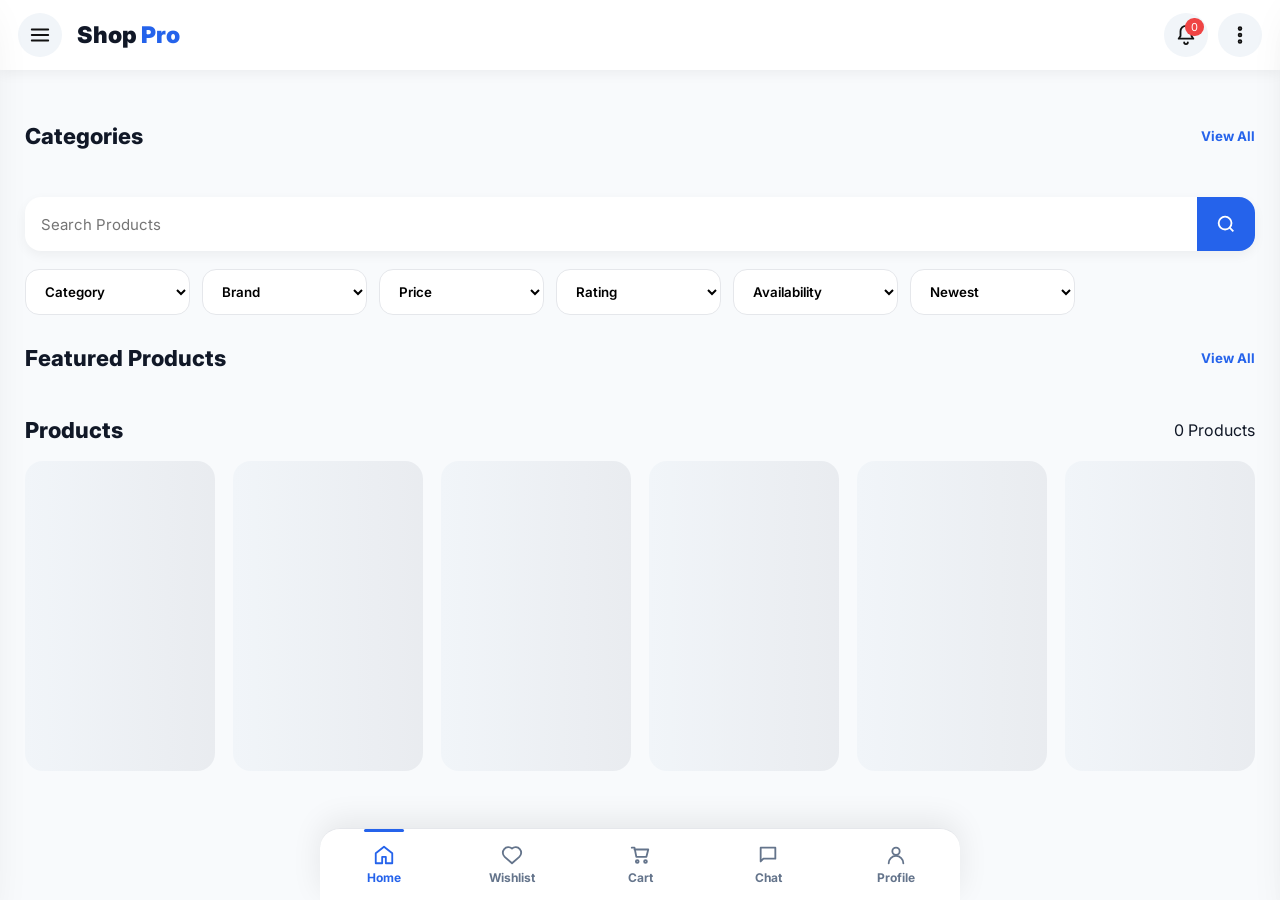
==== index.html @ 7c92f975 "Add files via upload" ====
<!DOCTYPE html>
<html lang="en">
<head>
<meta charset="UTF-8">
<meta name="viewport" content="width=device-width,initial-scale=1.0">
<meta name="theme-color" content="#ffffff">
<meta name="description" content="Premium Firebase E-Commerce">

<title>Premium Firebase E-Commerce</title>

<link rel="preconnect" href="https://fonts.googleapis.com">
<link rel="preconnect" href="https://fonts.gstatic.com" crossorigin>

<link href="https://fonts.googleapis.com/css2?family=Inter:wght@300;400;500;600;700;800;900&display=swap" rel="stylesheet">

<link rel="stylesheet" href="style.css">

</head>

<body>

<div id="app">

<header class="top-header">

<div class="logo-area">

<button class="mobile-menu-btn" id="mobileMenuBtn" aria-label="Menu">

<svg viewBox="0 0 24 24">
<path d="M3 6h18M3 12h18M3 18h18"/>
</svg>

</button>

<h1 class="logo">
Shop
<span>Pro</span>
</h1>

</div>

<div class="header-actions">

<button class="icon-btn" id="notificationBtn">

<svg viewBox="0 0 24 24">
<path d="M18 8A6 6 0 0 0 6 8v5l-2 3h16l-2-3z"/>
<path d="M10 20a2 2 0 0 0 4 0"/>
</svg>

<span id="notificationCount">0</span>

</button>

<button class="icon-btn" id="moreMenuBtn">

<svg viewBox="0 0 24 24">
<circle cx="12" cy="5" r="1.5"/>
<circle cx="12" cy="12" r="1.5"/>
<circle cx="12" cy="19" r="1.5"/>
</svg>

</button>

</div>

</header>

<aside id="drawer">

<div class="drawer-header">

<div class="drawer-profile">

<img id="drawerProfileImage" alt="">

<div>

<h3 id="drawerUserName"></h3>

<p id="drawerUserPhone"></p>

</div>

</div>

<button id="drawerClose">

<svg viewBox="0 0 24 24">
<path d="M18 6L6 18M6 6l12 12"/>
</svg>

</button>

</div>

<nav class="drawer-menu">

<a href="#" id="menuProfile">

<svg viewBox="0 0 24 24">
<circle cx="12" cy="8" r="4"/>
<path d="M4 21a8 8 0 0 1 16 0"/>
</svg>

<span>My Profile</span>

</a>

<a href="#" id="menuOrders">

<svg viewBox="0 0 24 24">
<path d="M6 2h12v20H6z"/>
<path d="M9 7h6"/>
<path d="M9 12h6"/>
<path d="M9 17h6"/>
</svg>

<span>My Orders</span>

</a>

<a href="#" id="menuWishlist">

<svg viewBox="0 0 24 24">
<path d="M12 21l-8-7A5 5 0 0 1 12 5a5 5 0 0 1 8 9z"/>
</svg>

<span>Wishlist</span>

</a>

<a href="#" id="menuChat">

<svg viewBox="0 0 24 24">
<path d="M21 15a2 2 0 0 1-2 2H7l-4 4V5a2 2 0 0 1 2-2h14a2 2 0 0 1 2 2z"/>
</svg>

<span>Chat</span>

</a>

<a href="#" id="menuNotifications">

<svg viewBox="0 0 24 24">
<path d="M18 8A6 6 0 0 0 6 8v5l-2 3h16l-2-3z"/>
</svg>

<span>Notifications</span>

</a>

<a href="#" id="menuSettings">

<svg viewBox="0 0 24 24">
<circle cx="12" cy="12" r="3"/>
<path d="M19 12l2-1-2-1-.5-2 1.5-1.5-2.5-2.5L16 5l-2-.5-1-2h-2l-1 2-2 .5-1.5-1.5-2.5 2.5L5 8l-.5 2-2 1 2 1 .5 2L3.5 15.5 6 18l1.5-1.5 2 .5 1 2h2l1-2 2-.5L18 18l2.5-2.5L19 14z"/>
</svg>

<span>Settings</span>

</a>

<a href="#" id="menuHelp">

<svg viewBox="0 0 24 24">
<circle cx="12" cy="12" r="10"/>
<path d="M9 9a3 3 0 1 1 5 2c-1 1-2 1.5-2 3"/>
<circle cx="12" cy="17" r="1"/>
</svg>

<span>Help Center</span>

</a>

<a href="#" id="menuContact">

<svg viewBox="0 0 24 24">
<path d="M4 4h16v12H5.17L4 17.17z"/>
<path d="M4 4l8 7 8-7"/>
</svg>

<span>Contact Us</span>

</a>

<a href="#" id="menuAbout">

<svg viewBox="0 0 24 24">
<circle cx="12" cy="12" r="10"/>
<path d="M12 8h.01"/>
<path d="M11 12h1v4h1"/>
</svg>

<span>About</span>

</a>

<a href="#" id="menuLogout">

<svg viewBox="0 0 24 24">
<path d="M16 17l5-5-5-5"/>
<path d="M21 12H9"/>
<path d="M13 21H4V3h9"/>
</svg>

<span>Logout</span>

</a>

</nav>

</aside>

<div id="drawerOverlay"></div>

<main>

<section class="hero-section">

<div class="hero-slider" id="heroSlider">

<div class="hero-wrapper" id="heroWrapper">

</div>

<div class="hero-pagination" id="heroPagination"></div>

</div>

</section>

<section class="featured-categories">

<div class="section-header">

<h2>Categories</h2>

<button id="viewAllCategory">
View All
</button>

</div>

<div class="category-grid" id="categoryGrid">

</div>

</section>

<section class="search-filter-section">

<div class="search-box">

<input
type="text"
id="searchInput"
placeholder="Search Products">

<button id="searchBtn">

<svg viewBox="0 0 24 24">
<circle cx="11" cy="11" r="7"/>
<path d="M20 20l-4-4"/>
</svg>

</button>

</div>

<div class="filter-scroll">

<select id="categoryFilter">
<option value="">Category</option>
</select>

<select id="brandFilter">
<option value="">Brand</option>
</select>

<select id="priceFilter">
<option value="">Price</option>
</select>

<select id="ratingFilter">
<option value="">Rating</option>
</select>

<select id="stockFilter">
<option value="">Availability</option>
</select>

<select id="sortFilter">
<option value="newest">Newest</option>
<option value="popular">Popular</option>
<option value="bestSelling">Best Selling</option>
<option value="lowPrice">Lowest Price</option>
<option value="highPrice">Highest Price</option>
<option value="topRated">Highest Rated</option>
</select>

</div>

</section><section class="featured-products">

<div class="section-header">

<h2>Featured Products</h2>

<button id="viewAllProducts">
View All
</button>

</div>

<div
class="products-grid"
id="featuredProducts">

</div>

</section>

<section
class="all-products-section">

<div class="section-header">

<h2>Products</h2>

<span
id="productCount">
0 Products
</span>

</div>

<div
id="productSkeleton"
class="product-skeleton">

<div class="skeleton-card"></div>
<div class="skeleton-card"></div>
<div class="skeleton-card"></div>
<div class="skeleton-card"></div>
<div class="skeleton-card"></div>
<div class="skeleton-card"></div>

</div>

<div
class="products-grid"
id="productGrid">

</div>

<div
id="emptyState"
class="empty-state hidden">

<svg viewBox="0 0 24 24">

<circle
cx="12"
cy="12"
r="10"/>

<path
d="M8 8h8v8H8z"/>

</svg>

<h3>
No Products Found
</h3>

<p>
Please change filters.
</p>

</div>

</section>

</main>

<div
id="productModal"
class="modal">

<div
class="modal-content product-modal">

<button
class="close-modal"
id="closeProductModal">

&times;

</button>

<div
class="product-gallery">

<div
class="main-image">

<img
id="productMainImage"
loading="lazy"
alt="">

</div>

<div
id="productThumbnails"
class="thumbnail-list">

</div>

</div>

<div
class="product-information">

<div
class="product-top">

<span
id="productBadge"
class="badge">

</span>

<h2
id="productTitle">

</h2>

</div>

<div
class="rating-row">

<div
id="productStars">

</div>

<span
id="productReviewCount">

</span>

</div>

<div
class="price-row">

<span
id="productDiscountPrice">

</span>

<span
id="productOriginalPrice">

</span>

</div>

<div
class="stock-brand">

<p>

<strong>
Brand
</strong>

<span
id="productBrand">

</span>

</p>

<p>

<strong>
SKU
</strong>

<span
id="productSKU">

</span>

</p>

<p>

<strong>
Stock
</strong>

<span
id="productStock">

</span>

</p>

</div>

<div
class="description">

<h3>
Description
</h3>

<p
id="productDescription">

</p>

</div>

<div
class="specification">

<h3>
Specifications
</h3>

<div
id="productSpecifications">

</div>

</div>

<div
class="quantity-box">

<button
id="qtyMinus">

−

</button>

<input
id="productQty"
type="number"
min="1"
value="1">

<button
id="qtyPlus">

+

</button>

</div>

<div
class="product-buttons">

<button
id="wishlistButton"
class="secondary-btn">

Wishlist

</button>

<button
id="addCartButton"
class="primary-btn">

Add To Cart

</button>

</div>

</div>

</div>

</div>

<div
id="cartDrawer"
class="cart-drawer">

<div
class="drawer-top">

<h2>
Shopping Cart
</h2>

<button
id="closeCart">

&times;

</button>

</div>

<div
id="cartItems">

</div>

<div
class="coupon-area">

<input
type="text"
id="couponCode"
placeholder="Coupon Code">

<button
id="applyCoupon">

Apply

</button>

</div>

<div
class="summary-box">

<div>

<span>
Subtotal
</span>

<strong
id="subtotalPrice">

৳0

</strong>

</div>

<div>

<span>
Delivery
</span>

<strong
id="deliveryCharge">

৳0

</strong>

</div>

<div>

<span>
Discount
</span>

<strong
id="discountAmount">

৳0

</strong>

</div>

<div
class="grand-total">

<span>
Total
</span>

<strong
id="grandTotal">

৳0

</strong>

</div>

<button
id="checkoutButton"
class="checkout-btn">

Proceed To Checkout

</button>

</div>

</div>

<div
id="checkoutModal"
class="modal">

<div
class="modal-content checkout-content">

<button
id="closeCheckout">

&times;

</button>

<h2>

Checkout

</h2>

<form
id="checkoutForm">

<input
type="text"
id="customerName"
placeholder="Full Name"
required>

<input
type="tel"
id="customerPhone"
placeholder="Phone Number"
required>

<input type="text" id="division" placeholder="Division (e.g. Dhaka)" required>
<input type="text" id="district" placeholder="District (e.g. Gazipur)" required>
<input type="text" id="upazila" placeholder="Upazila / Thana" required>

</select>

<input
type="text"
id="area"
placeholder="Area"
required>

<textarea
id="address"
placeholder="Address"
required>

</textarea>

<textarea
id="deliveryNote"
placeholder="Delivery Note">

</textarea>

<div
class="payment-methods">

<label>

<input
type="radio"
name="payment"
value="cod"
checked>

Cash On Delivery

</label>

<label>

<input
type="radio"
name="payment"
value="bkash">

bKash

</label>

<label>

<input
type="radio"
name="payment"
value="nagad">

Nagad

</label>

</div>

<button
type="submit"
class="place-order-btn"
id="placeOrderButton">

Place Order

</button>

</form>

</div>

</div>

<div
id="orderSuccessModal"
class="modal">

<div
class="modal-content success-content">

<div
class="success-animation">

<svg
viewBox="0 0 120 120">

<circle
cx="60"
cy="60"
r="54"
class="success-circle">

</circle>

<path
class="success-check"
d="M34 62L52 80L87 44">

</path>

</svg>

</div>

<h2>

Order Successful

</h2>

<p>

Your order has been placed successfully.

</p>

<h3
id="generatedOrderNumber">

</h3>

<button
id="continueShopping">

Continue Shopping

</button>

</div>

</div>

<div
id="chatPanel"
class="chat-panel">

<div
class="chat-header">

<div
class="chat-user">

<div
class="online-dot">

</div>

<div>

<h3>

Support

</h3>

<p
id="adminOnlineStatus">

Online

</p>

</div>

</div>

<button
id="closeChatPanel">

&times;

</button>

</div>

<div
id="typingIndicator"
class="typing-indicator hidden">

Admin is typing...

</div>

<div
id="chatMessages"
class="chat-messages">

</div>

<div
class="chat-input-area">

<label
for="chatImage"
class="attach-btn">

<svg
viewBox="0 0 24 24">

<path
d="M16.5 6.5L9 14a3 3 0 104.2 4.2L20 11.5A5 5 0 0012.9 4.4L5.6 11.7a7 7 0 009.9 9.9L21 16">

</path>

</svg>

</label>

<input
type="file"
id="chatImage"
accept="image/*"
hidden>

<input
type="text"
id="chatInput"
placeholder="Type your message...">

<button
id="sendMessageButton">

<svg
viewBox="0 0 24 24">

<path
d="M2 21L23 12L2 3L2 10L17 12L2 14Z">

</path>

</svg>

</button>

</div>

</div>

<div
id="profilePage"
class="page hidden">

<div
class="profile-cover">

<div
class="profile-image-wrapper">

<img
id="profileImage"
alt="">

<label
for="profileUpload"
class="camera-btn">

<svg
viewBox="0 0 24 24">

<path
d="M4 7h4l2-2h4l2 2h4v13H4z"></path>

<circle
cx="12"
cy="13"
r="4"></circle>

</svg>

</label>

<input
type="file"
id="profileUpload"
accept="image/*"
hidden>

</div>

<h2
id="profileName">

</h2>

<p
id="profilePhone">

</p>

</div>

<div
class="profile-card">

<h3>

Personal Information

</h3>

<div
class="profile-field">

<label>

Full Name

</label>

<input
type="text"
id="editName">

</div>

<div
class="profile-field">

<label>

Phone

</label>

<input
type="text"
id="editPhone">

</div>

<div
class="profile-field">

<label>

Address

</label>

<textarea
id="editAddress">

</textarea>

</div>

<button
id="saveProfileButton">

Save Changes

</button>

</div>

<div
class="profile-card">

<h3>

Order History

</h3>

<div
id="orderHistoryList">

</div>

</div>

<div
class="profile-card">

<h3>

Wishlist

</h3>

<div
id="wishlistList">

</div>

</div>

<div
class="profile-card">

<h3>

Settings

</h3>

<div
class="setting-item">

<span>

Dark Mode

</span>

<label
class="switch">

<input
type="checkbox"
id="themeToggle">

<span
class="slider">

</span>

</label>

</div>

<div
class="setting-item">

<span>

Notifications

</span>

<label
class="switch">

<input
type="checkbox"
id="notificationToggle"
checked>

<span
class="slider">

</span>

</label>

</div>

</div>

</div>

<div
id="toastContainer">

</div>

<div
id="alertDialog"
class="dialog hidden">

<div
class="dialog-box">

<h3
id="dialogTitle">

</h3>

<p
id="dialogMessage">

</p>

<div
class="dialog-actions">

<button
id="dialogCancel">

Cancel

</button>

<button
id="dialogConfirm">

OK

</button>

</div>

</div>

</div>

<nav
class="bottom-navigation">

<button
class="nav-item active"
data-page="home">

<svg
viewBox="0 0 24 24">

<path
d="M3 10L12 3L21 10V21H14V14H10V21H3Z">

</path>

</svg>

<span>

Home

</span>

</button>

<button
class="nav-item"
data-page="wishlist">

<svg
viewBox="0 0 24 24">

<path
d="M12 21L4 14A5 5 0 0112 5A5 5 0 0120 14Z">

</path>

</svg>

<span>

Wishlist

</span>

</button>

<button
class="nav-item"
data-page="cart">

<svg
viewBox="0 0 24 24">

<path
d="M6 6H21L19 14H8L6 4H3"></path>

<circle
cx="9"
cy="19"
r="1.5"></circle>

<circle
cx="18"
cy="19"
r="1.5"></circle>

</svg>

<span>

Cart

</span>

</button>

<button
class="nav-item"
data-page="chat">

<svg
viewBox="0 0 24 24">

<path
d="M4 4H20V16H7L4 19Z">

</path>

</svg>

<span>

Chat

</span>

</button>

<button
class="nav-item"
data-page="profile">

<svg
viewBox="0 0 24 24">

<circle
cx="12"
cy="8"
r="4"></circle>

<path
d="M4 21A8 8 0 0120 21">

</path>

</svg>

<span>

Profile

</span>

</button>

</nav>

<script type="module" src="firebase.js"></script>
<script type="module" src="app.js"></script>

</body>
</html>
---- style.css ----
:root{

--primary:#2563eb;
--primary-dark:#1d4ed8;
--secondary:#0f172a;
--accent:#22c55e;
--danger:#ef4444;
--warning:#f59e0b;

--background:#f8fafc;
--surface:#ffffff;
--border:#e5e7eb;

--text:#111827;
--text-light:#6b7280;

--radius-xs:8px;
--radius-sm:12px;
--radius:16px;
--radius-lg:22px;
--radius-xl:30px;

--shadow-sm:0 4px 12px rgba(0,0,0,.05);
--shadow:0 10px 25px rgba(0,0,0,.08);
--shadow-lg:0 20px 45px rgba(0,0,0,.12);

--transition:.25s ease;

--header-height:70px;
--bottom-nav-height:72px;

}

*{

margin:0;
padding:0;
box-sizing:border-box;

}

html{

scroll-behavior:smooth;

}

body{

font-family:'Inter',sans-serif;
background:var(--background);
color:var(--text);
overflow-x:hidden;
padding-top:var(--header-height);
padding-bottom:var(--bottom-nav-height);

}

img{

display:block;
width:100%;

}

button{

font-family:inherit;
cursor:pointer;
border:none;
background:none;

}

input,
textarea,
select{

font-family:inherit;
outline:none;

}

a{

text-decoration:none;
color:inherit;

}

.hidden{

display:none!important;

}

#app{

max-width:1700px;
margin:auto;

}

.top-header{

position:fixed;
top:0;
left:0;
right:0;
height:var(--header-height);

background:#fff;

display:flex;
align-items:center;
justify-content:space-between;

padding:0 18px;

z-index:1000;

box-shadow:var(--shadow-sm);

}

.logo-area{

display:flex;
align-items:center;
gap:15px;

}

.logo{

font-size:23px;
font-weight:900;

}

.logo span{

color:var(--primary);

}

.mobile-menu-btn,
.icon-btn{

height:44px;
width:44px;

border-radius:50%;

display:flex;
align-items:center;
justify-content:center;

background:#f1f5f9;

transition:var(--transition);

position:relative;

}

.mobile-menu-btn:hover,
.icon-btn:hover{

background:#e2e8f0;

}

.mobile-menu-btn svg,
.icon-btn svg{

width:22px;
height:22px;

fill:none;
stroke:#111;
stroke-width:2;
stroke-linecap:round;
stroke-linejoin:round;

}

.header-actions{

display:flex;
gap:10px;

}

#notificationCount{

position:absolute;

top:5px;
right:4px;

background:var(--danger);
color:#fff;

font-size:11px;

padding:2px 6px;

border-radius:999px;

min-width:18px;
text-align:center;

}

#drawer{

position:fixed;

left:-330px;
top:0;

width:310px;
height:100vh;

background:#fff;

z-index:1200;

transition:.3s;

box-shadow:var(--shadow-lg);

overflow-y:auto;

}

#drawer.active{

left:0;

}

#drawerOverlay{

position:fixed;

inset:0;

background:rgba(0,0,0,.4);

opacity:0;
visibility:hidden;

transition:.25s;

z-index:1100;

}

#drawerOverlay.active{

opacity:1;
visibility:visible;

}

.drawer-header{

padding:25px 20px;

display:flex;
justify-content:space-between;
align-items:center;

border-bottom:1px solid var(--border);

}

.drawer-profile{

display:flex;
align-items:center;
gap:14px;

}

.drawer-profile img{

width:60px;
height:60px;

border-radius:50%;
object-fit:cover;

}

#drawerClose{

width:40px;
height:40px;

display:flex;
justify-content:center;
align-items:center;

border-radius:50%;

background:#f3f4f6;

}

#drawerClose svg{

width:20px;

fill:none;
stroke:#111;
stroke-width:2;

}

.drawer-menu{

display:flex;
flex-direction:column;

padding:10px;

}

.drawer-menu a{

display:flex;
align-items:center;

gap:15px;

padding:15px;

border-radius:14px;

transition:.25s;

font-weight:600;

}

.drawer-menu a:hover{

background:#eff6ff;
color:var(--primary);

}

.drawer-menu svg{

width:22px;
height:22px;

fill:none;
stroke:currentColor;
stroke-width:2;

}

main{

padding:15px;

}

.hero-slider{

position:relative;

border-radius:22px;

overflow:hidden;

box-shadow:var(--shadow);

}

.hero-wrapper{

display:flex;

transition:.45s;

will-change:transform;

}

.hero-slide{

min-width:100%;

height:230px;

position:relative;

}

.hero-slide img{

width:100%;
height:100%;

object-fit:cover;

}

.hero-content{

position:absolute;

left:25px;
bottom:25px;

color:#fff;

max-width:250px;

}

.hero-content h2{

font-size:28px;
font-weight:800;

margin-bottom:10px;

}

.hero-content p{

line-height:1.6;

}

.hero-content button{

margin-top:18px;

padding:12px 20px;

background:#fff;

color:#111;

font-weight:700;

border-radius:999px;

}

.hero-pagination{

position:absolute;

bottom:15px;
left:50%;

transform:translateX(-50%);

display:flex;
gap:10px;

}

.hero-pagination span{

width:10px;
height:10px;

border-radius:50%;

background:rgba(255,255,255,.4);

transition:.25s;

}

.hero-pagination .active{

width:35px;

border-radius:999px;

background:#fff;

}

.section-header{

display:flex;
align-items:center;
justify-content:space-between;

margin:28px 0 18px;

}

.section-header h2{

font-size:22px;
font-weight:800;

}

.section-header button{

color:var(--primary);

font-weight:700;

}

.featured-categories{

margin-top:10px;

}

.category-grid{

display:grid;

grid-template-columns:repeat(4,1fr);

gap:14px;

}

.category-card{

background:#fff;

border-radius:18px;

padding:15px 10px;

box-shadow:var(--shadow-sm);

display:flex;
flex-direction:column;
align-items:center;
justify-content:center;

transition:var(--transition);

}

.category-card:hover{

transform:translateY(-4px);

box-shadow:var(--shadow);

}

.category-card img{

width:62px;
height:62px;

object-fit:contain;

margin-bottom:12px;

}

.category-card h4{

font-size:14px;
font-weight:700;
text-align:center;

}

.search-filter-section{

margin:30px 0;

}

.search-box{

display:flex;
align-items:center;

background:#fff;

border-radius:16px;

overflow:hidden;

box-shadow:var(--shadow-sm);

}

.search-box input{

flex:1;

border:none;

padding:16px;

font-size:15px;

background:transparent;

}

.search-box button{

width:58px;
height:54px;

display:flex;
justify-content:center;
align-items:center;

background:var(--primary);

}

.search-box svg{

width:22px;
height:22px;

fill:none;
stroke:#fff;
stroke-width:2;

}

.filter-scroll{

display:flex;

gap:12px;

overflow:auto;

padding-top:18px;

}

.filter-scroll::-webkit-scrollbar{

display:none;

}

.filter-scroll select{

min-width:165px;

padding:13px 15px;

border-radius:14px;

background:#fff;

border:1px solid var(--border);

font-weight:600;

}

.products-grid{

display:grid;

grid-template-columns:repeat(auto-fill,minmax(170px,1fr));

gap:18px;

}

.product-card{

background:#fff;

border-radius:20px;

overflow:hidden;

box-shadow:var(--shadow-sm);

transition:var(--transition);

position:relative;

}

.product-card:hover{

transform:translateY(-6px);

box-shadow:var(--shadow);

}

.product-image{

position:relative;

height:190px;

overflow:hidden;

background:#fff;

}

.product-image img{

height:100%;

object-fit:cover;

transition:.4s;

}

.product-card:hover .product-image img{

transform:scale(1.08);

}

.discount-badge{

position:absolute;

left:12px;
top:12px;

background:var(--danger);

color:#fff;

padding:5px 10px;

border-radius:999px;

font-size:12px;

font-weight:700;

}

.favorite-btn{

position:absolute;

right:12px;
top:12px;

width:38px;
height:38px;

border-radius:50%;

background:#fff;

display:flex;
justify-content:center;
align-items:center;

box-shadow:var(--shadow-sm);

}

.favorite-btn svg{

width:18px;
height:18px;

fill:none;
stroke:#111;
stroke-width:2;

}

.product-info{

padding:15px;

}

.product-brand{

font-size:12px;

color:var(--text-light);

margin-bottom:6px;

}

.product-title{

font-size:16px;

font-weight:700;

line-height:1.4;

height:46px;

overflow:hidden;

}

.price-box{

display:flex;

align-items:center;

gap:10px;

margin:14px 0;

}

.new-price{

font-size:18px;

font-weight:800;

color:var(--primary);

}

.old-price{

font-size:14px;

text-decoration:line-through;

color:#9ca3af;

}

.rating-box{

display:flex;

align-items:center;

gap:6px;

font-size:13px;

margin-bottom:14px;

}

.rating-box svg{

width:15px;
height:15px;

fill:#fbbf24;

stroke:#fbbf24;

}

.card-actions{

display:flex;

gap:10px;

}

.card-actions button{

flex:1;

padding:12px 0;

border-radius:12px;

font-weight:700;

transition:var(--transition);

}

.add-cart{

background:var(--primary);

color:#fff;

}

.buy-now{

background:#eef2ff;

color:var(--primary);

}

.product-skeleton{

display:grid;

grid-template-columns:repeat(auto-fill,minmax(170px,1fr));

gap:18px;

}

.skeleton-card{

height:310px;

border-radius:18px;

background:linear-gradient(
90deg,
#f1f5f9,
#e5e7eb,
#f1f5f9);

background-size:300% 100%;

animation:skeleton 1.3s infinite;

}

@keyframes skeleton{

0%{

background-position:100% 0;

}

100%{

background-position:-100% 0;

}

}

.empty-state{

padding:60px 20px;

text-align:center;

}

.empty-state svg{

width:90px;
height:90px;

margin:auto;

fill:none;
stroke:#cbd5e1;
stroke-width:1.5;

margin-bottom:18px;

}

.empty-state h3{

margin-bottom:10px;

font-size:22px;

}

.empty-state p{

color:var(--text-light);

}

.modal{

position:fixed;
inset:0;

background:rgba(15,23,42,.55);

display:flex;
align-items:center;
justify-content:center;

padding:20px;

opacity:0;
visibility:hidden;

transition:.25s;

z-index:3000;

}

.modal.active{

opacity:1;
visibility:visible;

}

.modal-content{

background:#fff;

width:100%;
max-width:1200px;

border-radius:24px;

overflow:hidden;

position:relative;

max-height:95vh;

overflow-y:auto;

animation:modalShow .25s ease;

}

@keyframes modalShow{

from{

transform:translateY(20px);
opacity:0;

}

to{

transform:translateY(0);
opacity:1;

}

}

.close-modal{

position:absolute;

top:15px;
right:15px;

width:42px;
height:42px;

border-radius:50%;

background:#f3f4f6;

font-size:26px;

z-index:2;

}

.product-modal{

display:grid;

grid-template-columns:1fr;

}

.product-gallery{

padding:20px;

}

.main-image{

background:#fff;

border-radius:18px;

overflow:hidden;

box-shadow:var(--shadow-sm);

}

.main-image img{

height:380px;

object-fit:contain;

cursor:zoom-in;

}

.thumbnail-list{

display:flex;

gap:10px;

overflow:auto;

margin-top:15px;

}

.thumbnail-list img{

width:80px;
height:80px;

border-radius:12px;

object-fit:cover;

cursor:pointer;

border:2px solid transparent;

}

.thumbnail-list img.active{

border-color:var(--primary);

}

.product-information{

padding:25px;

}

.badge{

display:inline-flex;

padding:6px 12px;

border-radius:999px;

background:#dbeafe;

color:var(--primary);

font-weight:700;

margin-bottom:14px;

}

.rating-row{

display:flex;

align-items:center;

gap:12px;

margin:18px 0;

}

.price-row{

display:flex;

align-items:center;

gap:16px;

margin-bottom:18px;

}

#productDiscountPrice{

font-size:32px;

font-weight:900;

color:var(--primary);

}

#productOriginalPrice{

text-decoration:line-through;

color:#9ca3af;

font-size:18px;

}

.stock-brand{

display:grid;

gap:12px;

margin:20px 0;

}

.stock-brand p{

display:flex;

justify-content:space-between;

padding:14px;

background:#f8fafc;

border-radius:12px;

}

.description,
.specification{

margin-top:30px;

}

.description h3,
.specification h3{

margin-bottom:15px;

}

#productSpecifications{

display:grid;

gap:12px;

}

.spec-row{

display:flex;

justify-content:space-between;

padding:14px;

background:#f8fafc;

border-radius:12px;

}

.quantity-box{

display:flex;

align-items:center;

gap:10px;

margin:30px 0;

}

.quantity-box button{

width:46px;
height:46px;

border-radius:12px;

background:#eef2ff;

font-size:22px;

font-weight:700;

}

.quantity-box input{

width:70px;

height:46px;

text-align:center;

border:1px solid var(--border);

border-radius:12px;

font-size:18px;

}

.product-buttons{

display:grid;

grid-template-columns:1fr 1fr;

gap:15px;

margin-top:20px;

}

.primary-btn{

background:var(--primary);

color:#fff;

padding:16px;

border-radius:14px;

font-size:16px;

font-weight:700;

}

.secondary-btn{

background:#eef2ff;

color:var(--primary);

padding:16px;

border-radius:14px;

font-size:16px;

font-weight:700;

}

.cart-drawer{

position:fixed;

right:-450px;
top:0;

width:420px;
max-width:100%;

height:100vh;

background:#fff;

z-index:3500;

transition:.3s;

display:flex;

flex-direction:column;

box-shadow:var(--shadow-lg);

}

.cart-drawer.active{

right:0;

}

.drawer-top{

display:flex;

justify-content:space-between;
align-items:center;

padding:20px;

border-bottom:1px solid var(--border);

}

#cartItems{

flex:1;

overflow:auto;

padding:20px;

display:grid;

gap:18px;

}

.cart-item{

display:grid;

grid-template-columns:90px 1fr;

gap:15px;

background:#fff;

border-radius:16px;

box-shadow:var(--shadow-sm);

padding:12px;

}

.cart-item img{

height:90px;

object-fit:cover;

border-radius:12px;

}

.coupon-area{

display:flex;

gap:10px;

padding:18px;

border-top:1px solid var(--border);

}

.coupon-area input{

flex:1;

padding:14px;

border:1px solid var(--border);

border-radius:12px;

}

.coupon-area button{

padding:0 20px;

border-radius:12px;

background:var(--primary);

color:#fff;

font-weight:700;

}

.summary-box{

padding:20px;

display:grid;

gap:15px;

border-top:1px solid var(--border);

}

.summary-box div{

display:flex;

justify-content:space-between;

}

.grand-total{

font-size:22px;

font-weight:800;

}

.checkout-btn{

margin-top:10px;

padding:16px;

border-radius:14px;

background:var(--accent);

color:#fff;

font-size:17px;

font-weight:700;

}

.checkout-content{

max-width:760px;

padding:35px;

}

.checkout-content h2{

margin-bottom:25px;

font-size:30px;
font-weight:800;

}

#checkoutForm{

display:grid;

gap:18px;

}

#checkoutForm input,
#checkoutForm textarea,
#checkoutForm select{

width:100%;

padding:15px 18px;

border:1px solid var(--border);

border-radius:14px;

background:#fff;

font-size:15px;

transition:var(--transition);

}

#checkoutForm textarea{

resize:vertical;

min-height:120px;

}

#checkoutForm input:focus,
#checkoutForm textarea:focus,
#checkoutForm select:focus{

border-color:var(--primary);

box-shadow:0 0 0 4px rgba(37,99,235,.12);

}

.payment-methods{

display:grid;

gap:15px;

margin-top:10px;

}

.payment-methods label{

display:flex;

align-items:center;

gap:12px;

padding:15px;

background:#f8fafc;

border-radius:14px;

cursor:pointer;

font-weight:600;

}

.place-order-btn{

margin-top:10px;

padding:18px;

background:var(--primary);

color:#fff;

border-radius:14px;

font-size:17px;

font-weight:700;

}

.success-content{

max-width:500px;

padding:45px 30px;

text-align:center;

}

.success-animation{

width:120px;
height:120px;

margin:0 auto 25px;

}

.success-circle{

fill:none;

stroke:#22c55e;

stroke-width:4;

stroke-dasharray:340;

stroke-dashoffset:340;

animation:circleAnimation .8s forwards;

}

.success-check{

fill:none;

stroke:#22c55e;

stroke-width:6;

stroke-linecap:round;

stroke-linejoin:round;

stroke-dasharray:80;

stroke-dashoffset:80;

animation:checkAnimation .6s .7s forwards;

}

@keyframes circleAnimation{

to{

stroke-dashoffset:0;

}

}

@keyframes checkAnimation{

to{

stroke-dashoffset:0;

}

}

#generatedOrderNumber{

margin:25px 0;

font-size:22px;

font-weight:800;

color:var(--primary);

}

#continueShopping{

padding:15px 25px;

background:var(--primary);

color:#fff;

border-radius:14px;

font-weight:700;

}

.chat-panel{

position:fixed;

right:-420px;

top:0;

width:400px;
max-width:100%;

height:100vh;

background:#fff;

display:flex;

flex-direction:column;

transition:.3s;

box-shadow:var(--shadow-lg);

z-index:3800;

}

.chat-panel.active{

right:0;

}

.chat-header{

display:flex;

align-items:center;

justify-content:space-between;

padding:18px;

border-bottom:1px solid var(--border);

}

.chat-user{

display:flex;

align-items:center;

gap:12px;

}

.online-dot{

width:12px;
height:12px;

background:#22c55e;

border-radius:50%;

box-shadow:0 0 0 4px rgba(34,197,94,.15);

}

.typing-indicator{

padding:10px 20px;

font-size:13px;

color:var(--text-light);

}

.chat-messages{

flex:1;

overflow:auto;

padding:20px;

display:grid;

gap:15px;

background:#f8fafc;

}

.message{

max-width:80%;

padding:12px 15px;

border-radius:16px;

word-break:break-word;

font-size:14px;

line-height:1.6;

}

.message.user{

margin-left:auto;

background:var(--primary);

color:#fff;

}

.message.admin{

background:#fff;

box-shadow:var(--shadow-sm);

}

.message-time{

display:block;

margin-top:8px;

font-size:11px;

opacity:.7;

}

.chat-input-area{

display:flex;

align-items:center;

gap:10px;

padding:15px;

border-top:1px solid var(--border);

background:#fff;

}

.chat-input-area input[type=text]{

flex:1;

padding:14px;

border:1px solid var(--border);

border-radius:12px;

}

.attach-btn{

width:46px;
height:46px;

display:flex;

align-items:center;

justify-content:center;

background:#eef2ff;

border-radius:12px;

cursor:pointer;

}

.attach-btn svg{

width:22px;
height:22px;

fill:none;

stroke:var(--primary);

stroke-width:2;

}

#sendMessageButton{

width:50px;
height:50px;

border-radius:14px;

background:var(--primary);

display:flex;

justify-content:center;

align-items:center;

}

#sendMessageButton svg{

width:22px;
height:22px;

fill:#fff;

}

#profilePage{

padding:20px;

}

.profile-cover{

background:linear-gradient(135deg,#2563eb,#1d4ed8);

border-radius:24px;

padding:35px 20px;

display:flex;

flex-direction:column;

align-items:center;

color:#fff;

box-shadow:var(--shadow);

}

.profile-image-wrapper{

position:relative;

width:120px;
height:120px;

margin-bottom:18px;

}

.profile-image-wrapper img{

width:120px;
height:120px;

border-radius:50%;

object-fit:cover;

border:4px solid #fff;

}

.camera-btn{

position:absolute;

right:0;
bottom:0;

width:38px;
height:38px;

background:#fff;

border-radius:50%;

display:flex;

justify-content:center;
align-items:center;

cursor:pointer;

box-shadow:var(--shadow-sm);

}

.camera-btn svg{

width:20px;
height:20px;

fill:none;

stroke:var(--primary);

stroke-width:2;

}

.profile-card{

background:#fff;

margin-top:22px;

padding:22px;

border-radius:20px;

box-shadow:var(--shadow-sm);

}

.profile-card h3{

margin-bottom:20px;

font-size:21px;

font-weight:800;

}

.profile-field{

display:grid;

gap:8px;

margin-bottom:18px;

}

.profile-field label{

font-weight:600;

font-size:14px;

color:var(--text-light);

}

.profile-field input,
.profile-field textarea{

padding:15px;

border:1px solid var(--border);

border-radius:14px;

font-size:15px;

}

.profile-field textarea{

resize:vertical;

min-height:110px;

}

#saveProfileButton{

padding:15px;

width:100%;

background:var(--primary);

color:#fff;

border-radius:14px;

font-size:16px;

font-weight:700;

}

.setting-item{

display:flex;

align-items:center;

justify-content:space-between;

padding:15px 0;

border-bottom:1px solid var(--border);

}

.setting-item:last-child{

border:none;

}

.switch{

position:relative;

width:52px;
height:30px;

display:inline-block;

}

.switch input{

display:none;

}

.slider{

position:absolute;

inset:0;

background:#d1d5db;

border-radius:999px;

transition:.25s;

}

.slider::before{

content:"";

position:absolute;

width:24px;
height:24px;

left:3px;
top:3px;

background:#fff;

border-radius:50%;

transition:.25s;

box-shadow:0 2px 8px rgba(0,0,0,.2);

}

.switch input:checked + .slider{

background:var(--primary);

}

.switch input:checked + .slider::before{

transform:translateX(22px);

}

#orderHistoryList,
#wishlistList{

display:grid;

gap:16px;

}

.history-card,
.wishlist-card{

padding:16px;

border-radius:16px;

background:#f8fafc;

display:flex;

align-items:center;

justify-content:space-between;

}

#toastContainer{

position:fixed;

top:90px;

right:20px;

display:grid;

gap:12px;

z-index:5000;

}

.toast{

min-width:290px;

padding:16px 18px;

border-radius:16px;

color:#fff;

font-weight:600;

box-shadow:var(--shadow);

animation:toastShow .25s ease;

}

.toast.success{

background:#22c55e;

}

.toast.error{

background:#ef4444;

}

.toast.alert{

background:#f59e0b;

}

@keyframes toastShow{

from{

opacity:0;

transform:translateX(40px);

}

to{

opacity:1;

transform:translateX(0);

}

}

.dialog{

position:fixed;

inset:0;

background:rgba(15,23,42,.45);

display:flex;

justify-content:center;

align-items:center;

z-index:6000;

}

.dialog-box{

width:95%;
max-width:420px;

background:#fff;

padding:25px;

border-radius:22px;

text-align:center;

box-shadow:var(--shadow-lg);

}

.dialog-box h3{

margin-bottom:12px;

font-size:24px;

}

.dialog-box p{

line-height:1.7;

color:var(--text-light);

}

.dialog-actions{

display:flex;

gap:14px;

margin-top:28px;

}

.dialog-actions button{

flex:1;

padding:14px;

border-radius:14px;

font-weight:700;

}

#dialogCancel{

background:#e5e7eb;

}

#dialogConfirm{

background:var(--danger);

color:#fff;

}

.bottom-navigation{

position:fixed;

left:0;
right:0;
bottom:0;

height:72px;

background:#ffffff;

display:grid;

grid-template-columns:repeat(5,1fr);

box-shadow:0 -8px 30px rgba(0,0,0,.08);

z-index:2500;

border-top:1px solid var(--border);

}

.nav-item{

display:flex;

flex-direction:column;

justify-content:center;

align-items:center;

gap:4px;

color:#64748b;

transition:var(--transition);

}

.nav-item svg{

width:22px;
height:22px;

fill:none;

stroke:currentColor;

stroke-width:2;

stroke-linecap:round;

stroke-linejoin:round;

}

.nav-item span{

font-size:12px;

font-weight:700;

}

.nav-item.active{

color:var(--primary);

}

.nav-item.active::before{

content:"";

position:absolute;

top:0;

width:40px;
height:3px;

border-radius:999px;

background:var(--primary);

}

::-webkit-scrollbar{

width:8px;
height:8px;

}

::-webkit-scrollbar-thumb{

background:#cbd5e1;

border-radius:999px;

}

::-webkit-scrollbar-track{

background:transparent;

}

button,
input,
select,
textarea{

transition:var(--transition);

}

button:hover{

opacity:.96;

}

button:active{

transform:scale(.98);

}

input:disabled,
button:disabled{

opacity:.6;

pointer-events:none;

}

.fade-in{

animation:fadeIn .25s ease;

}

@keyframes fadeIn{

from{

opacity:0;

}

to{

opacity:1;

}

}

.slide-up{

animation:slideUp .25s ease;

}

@keyframes slideUp{

from{

transform:translateY(25px);

opacity:0;

}

to{

transform:translateY(0);

opacity:1;

}

}

.zoom-in{

animation:zoomIn .25s ease;

}

@keyframes zoomIn{

from{

transform:scale(.92);

opacity:0;

}

to{

transform:scale(1);

opacity:1;

}

}

@media (min-width:768px){

.hero-slide{

height:420px;

}

.hero-content{

max-width:500px;

}

.hero-content h2{

font-size:44px;

}

.category-grid{

grid-template-columns:repeat(6,1fr);

}

.product-modal{

grid-template-columns:520px 1fr;

}

.bottom-navigation{

left:50%;

transform:translateX(-50%);

max-width:900px;

border-radius:20px 20px 0 0;

}

}

@media (min-width:1200px){

main{

padding:25px;

}

.products-grid{

grid-template-columns:repeat(5,1fr);

}

.category-grid{

grid-template-columns:repeat(8,1fr);

}

.hero-slide{

height:520px;

}

.hero-content h2{

font-size:56px;

}

}

.dark{

--background:#0f172a;

--surface:#1e293b;

--border:#334155;

--text:#f8fafc;

--text-light:#cbd5e1;

}

.dark body{

background:var(--background);

color:var(--text);

}

.dark .top-header,
.dark .modal-content,
.dark .profile-card,
.dark .category-card,
.dark .product-card,
.dark .cart-drawer,
.dark .chat-panel,
.dark #drawer,
.dark .dialog-box,
.dark .checkout-content{

background:var(--surface);

color:var(--text);

}

.dark input,
.dark textarea,
.dark select{

background:#0f172a;

color:#fff;

border-color:#334155;

}

.dark .bottom-navigation{

background:var(--surface);

border-color:#334155;

}

.dark .search-box{

background:var(--surface);

}

.dark .history-card,
.dark .wishlist-card,
.dark .stock-brand p,
.dark .spec-row,
.dark .payment-methods label{

background:#0f172a;

}

.lazy{

opacity:0;

transition:opacity .3s;

}

.lazy.loaded{

opacity:1;

}
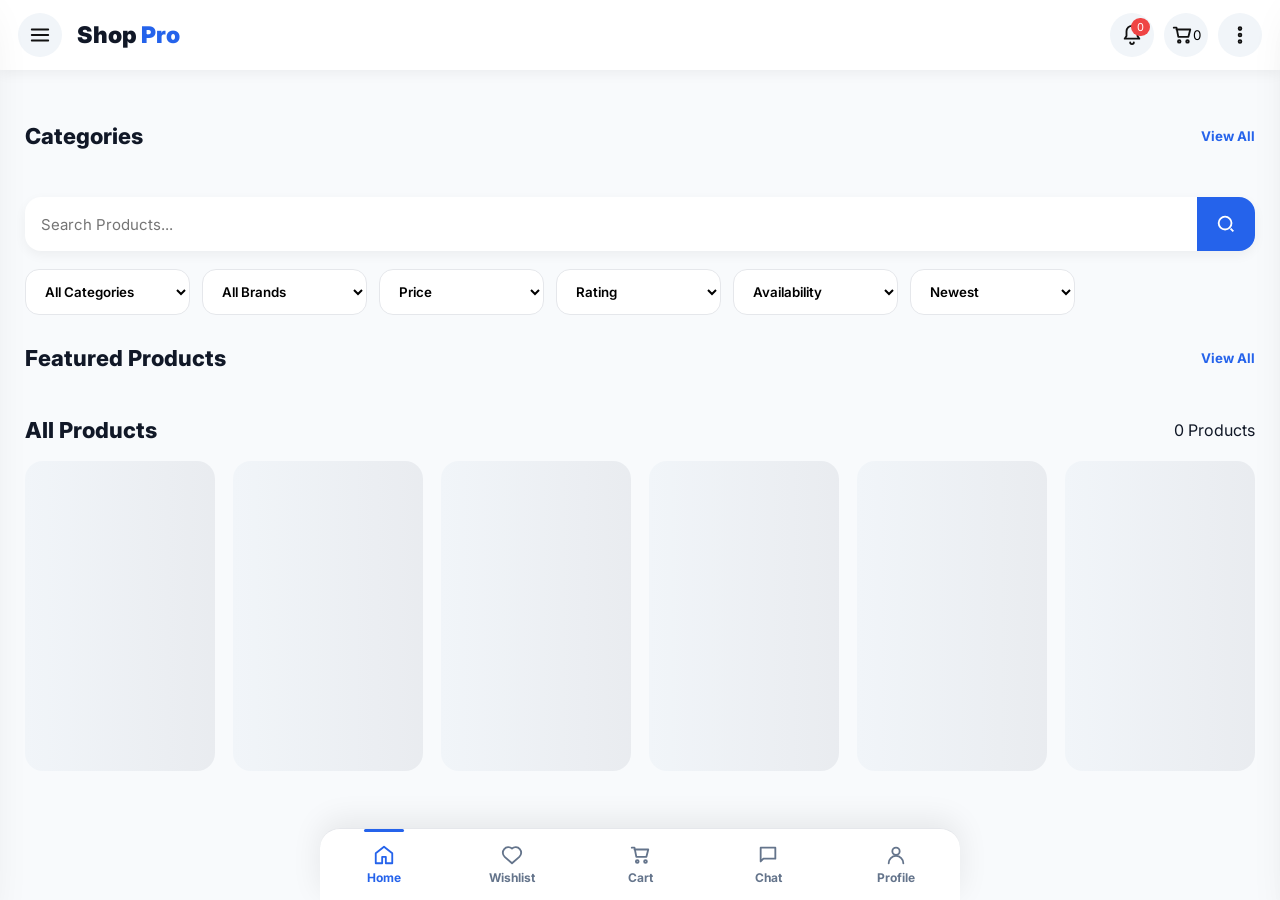
==== commit e2c56402: "update" ====
--- a/index.html
+++ b/index.html
@@ -1,19 +1,44 @@
+<!-- ==========================================================
+     USER PANEL - index.html
+     PART-1
+=========================================================== -->
 <!DOCTYPE html>
 <html lang="en">
+
 <head>
+
 <meta charset="UTF-8">
-<meta name="viewport" content="width=device-width,initial-scale=1.0">
-<meta name="theme-color" content="#ffffff">
-<meta name="description" content="Premium Firebase E-Commerce">
-
-<title>Premium Firebase E-Commerce</title>
-
-<link rel="preconnect" href="https://fonts.googleapis.com">
-<link rel="preconnect" href="https://fonts.gstatic.com" crossorigin>
-
-<link href="https://fonts.googleapis.com/css2?family=Inter:wght@300;400;500;600;700;800;900&display=swap" rel="stylesheet">
-
-<link rel="stylesheet" href="style.css">
+
+<meta
+name="viewport"
+content="width=device-width,initial-scale=1.0">
+
+<meta
+name="theme-color"
+content="#2563eb">
+
+<meta
+name="description"
+content="Premium Firebase Shopping App">
+
+<title>Shop Pro</title>
+
+<link
+rel="preconnect"
+href="https://fonts.googleapis.com">
+
+<link
+rel="preconnect"
+href="https://fonts.gstatic.com"
+crossorigin>
+
+<link
+href="https://fonts.googleapis.com/css2?family=Inter:wght@300;400;500;600;700;800;900&display=swap"
+rel="stylesheet">
+
+<link
+rel="stylesheet"
+href="style.css">
 
 </head>
 
@@ -21,11 +46,17 @@
 
 <div id="app">
 
+<!-- =====================================
+HEADER
+====================================== -->
+
 <header class="top-header">
 
 <div class="logo-area">
 
-<button class="mobile-menu-btn" id="mobileMenuBtn" aria-label="Menu">
+<button
+id="mobileMenuBtn"
+class="mobile-menu-btn">
 
 <svg viewBox="0 0 24 24">
 <path d="M3 6h18M3 12h18M3 18h18"/>
@@ -34,26 +65,61 @@
 </button>
 
 <h1 class="logo">
+
 Shop
-<span>Pro</span>
+
+<span>
+
+Pro
+
+</span>
+
 </h1>
 
 </div>
 
 <div class="header-actions">
 
-<button class="icon-btn" id="notificationBtn">
+<button
+id="notificationBtn"
+class="icon-btn">
 
 <svg viewBox="0 0 24 24">
-<path d="M18 8A6 6 0 0 0 6 8v5l-2 3h16l-2-3z"/>
-<path d="M10 20a2 2 0 0 0 4 0"/>
+<path d="M18 8A6 6 0 006 8v5l-2 3h16l-2-3z"/>
+<path d="M10 20a2 2 0 004 0"/>
 </svg>
 
-<span id="notificationCount">0</span>
-
-</button>
-
-<button class="icon-btn" id="moreMenuBtn">
+<span
+id="notificationCount">
+
+0
+
+</span>
+
+</button>
+
+<button
+id="cartTopButton"
+class="icon-btn">
+
+<svg viewBox="0 0 24 24">
+<path d="M6 6H21L19 14H8L6 4H3"/>
+<circle cx="9" cy="19" r="1.4"/>
+<circle cx="18" cy="19" r="1.4"/>
+</svg>
+
+<span
+id="cartCount">
+
+0
+
+</span>
+
+</button>
+
+<button
+id="moreMenuBtn"
+class="icon-btn">
 
 <svg viewBox="0 0 24 24">
 <circle cx="12" cy="5" r="1.5"/>
@@ -67,19 +133,35 @@
 
 </header>
 
+<!-- =====================================
+DRAWER
+====================================== -->
+
 <aside id="drawer">
 
 <div class="drawer-header">
 
 <div class="drawer-profile">
 
-<img id="drawerProfileImage" alt="">
+<img
+id="drawerProfileImage"
+src="">
 
 <div>
 
-<h3 id="drawerUserName"></h3>
-
-<p id="drawerUserPhone"></p>
+<h3
+id="drawerUserName">
+
+Guest User
+
+</h3>
+
+<p
+id="drawerUserPhone">
+
+Not Logged In
+
+</p>
 
 </div>
 
@@ -88,7 +170,8 @@
 <button id="drawerClose">
 
 <svg viewBox="0 0 24 24">
-<path d="M18 6L6 18M6 6l12 12"/>
+<path d="M18 6L6 18"/>
+<path d="M6 6l12 12"/>
 </svg>
 
 </button>
@@ -97,157 +180,201 @@
 
 <nav class="drawer-menu">
 
+<a href="#" id="menuHome">
+
+🏠
+
+<span>
+
+Home
+
+</span>
+
+</a>
+
 <a href="#" id="menuProfile">
 
-<svg viewBox="0 0 24 24">
-<circle cx="12" cy="8" r="4"/>
-<path d="M4 21a8 8 0 0 1 16 0"/>
-</svg>
-
-<span>My Profile</span>
+👤
+
+<span>
+
+My Profile
+
+</span>
 
 </a>
 
 <a href="#" id="menuOrders">
 
-<svg viewBox="0 0 24 24">
-<path d="M6 2h12v20H6z"/>
-<path d="M9 7h6"/>
-<path d="M9 12h6"/>
-<path d="M9 17h6"/>
-</svg>
-
-<span>My Orders</span>
+📦
+
+<span>
+
+My Orders
+
+</span>
 
 </a>
 
 <a href="#" id="menuWishlist">
 
-<svg viewBox="0 0 24 24">
-<path d="M12 21l-8-7A5 5 0 0 1 12 5a5 5 0 0 1 8 9z"/>
-</svg>
-
-<span>Wishlist</span>
+❤️
+
+<span>
+
+Wishlist
+
+</span>
 
 </a>
 
+<a href="#" id="menuCart">
+
+🛒
+
+<span>
+
+Cart
+
+</span>
+
+</a>
+
 <a href="#" id="menuChat">
 
-<svg viewBox="0 0 24 24">
-<path d="M21 15a2 2 0 0 1-2 2H7l-4 4V5a2 2 0 0 1 2-2h14a2 2 0 0 1 2 2z"/>
-</svg>
-
-<span>Chat</span>
+💬
+
+<span>
+
+Support Chat
+
+</span>
 
 </a>
 
-<a href="#" id="menuNotifications">
-
-<svg viewBox="0 0 24 24">
-<path d="M18 8A6 6 0 0 0 6 8v5l-2 3h16l-2-3z"/>
-</svg>
-
-<span>Notifications</span>
+<a href="#" id="menuNotification">
+
+🔔
+
+<span>
+
+Notifications
+
+</span>
 
 </a>
 
-<a href="#" id="menuSettings">
-
-<svg viewBox="0 0 24 24">
-<circle cx="12" cy="12" r="3"/>
-<path d="M19 12l2-1-2-1-.5-2 1.5-1.5-2.5-2.5L16 5l-2-.5-1-2h-2l-1 2-2 .5-1.5-1.5-2.5 2.5L5 8l-.5 2-2 1 2 1 .5 2L3.5 15.5 6 18l1.5-1.5 2 .5 1 2h2l1-2 2-.5L18 18l2.5-2.5L19 14z"/>
-</svg>
-
-<span>Settings</span>
+<a href="#" id="menuCoupon">
+
+🎁
+
+<span>
+
+Coupons
+
+</span>
 
 </a>
 
-<a href="#" id="menuHelp">
-
-<svg viewBox="0 0 24 24">
-<circle cx="12" cy="12" r="10"/>
-<path d="M9 9a3 3 0 1 1 5 2c-1 1-2 1.5-2 3"/>
-<circle cx="12" cy="17" r="1"/>
-</svg>
-
-<span>Help Center</span>
+<a href="#" id="menuSetting">
+
+⚙️
+
+<span>
+
+Settings
+
+</span>
 
 </a>
 
-<a href="#" id="menuContact">
-
-<svg viewBox="0 0 24 24">
-<path d="M4 4h16v12H5.17L4 17.17z"/>
-<path d="M4 4l8 7 8-7"/>
-</svg>
-
-<span>Contact Us</span>
+<a href="#" id="menuLogout">
+
+🚪
+
+<span>
+
+Logout
+
+</span>
 
 </a>
 
-<a href="#" id="menuAbout">
-
-<svg viewBox="0 0 24 24">
-<circle cx="12" cy="12" r="10"/>
-<path d="M12 8h.01"/>
-<path d="M11 12h1v4h1"/>
-</svg>
-
-<span>About</span>
-
-</a>
-
-<a href="#" id="menuLogout">
-
-<svg viewBox="0 0 24 24">
-<path d="M16 17l5-5-5-5"/>
-<path d="M21 12H9"/>
-<path d="M13 21H4V3h9"/>
-</svg>
-
-<span>Logout</span>
-
-</a>
-
 </nav>
 
 </aside>
 
 <div id="drawerOverlay"></div>
 
+<!-- =====================================
+MAIN
+====================================== -->
+
 <main>
 
+<!-- HERO -->
+
 <section class="hero-section">
 
-<div class="hero-slider" id="heroSlider">
-
-<div class="hero-wrapper" id="heroWrapper">
-
-</div>
-
-<div class="hero-pagination" id="heroPagination"></div>
+<div
+class="hero-slider"
+id="heroSlider">
+
+<div
+class="hero-wrapper"
+id="heroWrapper">
+
+<!-- Banner Load -->
+
+</div>
+
+<div
+id="heroPagination"
+class="hero-pagination">
+
+</div>
 
 </div>
 
 </section>
 
+<!-- CATEGORY -->
+
 <section class="featured-categories">
 
 <div class="section-header">
 
-<h2>Categories</h2>
-
-<button id="viewAllCategory">
+<h2>
+
+Categories
+
+</h2>
+
+<button
+id="viewAllCategory">
+
 View All
-</button>
-
-</div>
-
-<div class="category-grid" id="categoryGrid">
+
+</button>
+
+</div>
+
+<div
+id="categoryGrid"
+class="category-grid">
 
 </div>
 
 </section>
+
+<!-- ==========================================================
+USER PANEL - index.html
+PART-2
+=========================================================== -->
+
+<!-- =====================================
+SEARCH + FILTER
+====================================== -->
 
 <section class="search-filter-section">
 
@@ -256,13 +383,13 @@
 <input
 type="text"
 id="searchInput"
-placeholder="Search Products">
+placeholder="Search Products...">
 
 <button id="searchBtn">
 
 <svg viewBox="0 0 24 24">
 <circle cx="11" cy="11" r="7"/>
-<path d="M20 20l-4-4"/>
+<path d="M20 20L17 17"/>
 </svg>
 
 </button>
@@ -272,69 +399,158 @@
 <div class="filter-scroll">
 
 <select id="categoryFilter">
-<option value="">Category</option>
+<option value="">All Categories</option>
 </select>
 
 <select id="brandFilter">
-<option value="">Brand</option>
+<option value="">All Brands</option>
 </select>
 
 <select id="priceFilter">
 <option value="">Price</option>
+
+<option value="0-500">
+৳0 - ৳500
+</option>
+
+<option value="500-1000">
+৳500 - ৳1000
+</option>
+
+<option value="1000-5000">
+৳1000 - ৳5000
+</option>
+
+<option value="5000+">
+৳5000+
+</option>
+
 </select>
 
 <select id="ratingFilter">
-<option value="">Rating</option>
+
+<option value="">
+Rating
+</option>
+
+<option value="5">
+★★★★★
+</option>
+
+<option value="4">
+★★★★☆
+</option>
+
+<option value="3">
+★★★☆☆
+</option>
+
 </select>
 
 <select id="stockFilter">
-<option value="">Availability</option>
+
+<option value="">
+Availability
+</option>
+
+<option value="instock">
+In Stock
+</option>
+
+<option value="outstock">
+Out Of Stock
+</option>
+
 </select>
 
 <select id="sortFilter">
-<option value="newest">Newest</option>
-<option value="popular">Popular</option>
-<option value="bestSelling">Best Selling</option>
-<option value="lowPrice">Lowest Price</option>
-<option value="highPrice">Highest Price</option>
-<option value="topRated">Highest Rated</option>
+
+<option value="newest">
+Newest
+</option>
+
+<option value="popular">
+Popular
+</option>
+
+<option value="lowPrice">
+Lowest Price
+</option>
+
+<option value="highPrice">
+Highest Price
+</option>
+
+<option value="topRated">
+Top Rated
+</option>
+
+<option value="bestSelling">
+Best Selling
+</option>
+
 </select>
 
 </div>
 
-</section><section class="featured-products">
+</section>
+
+<!-- =====================================
+FEATURED PRODUCTS
+====================================== -->
+
+<section class="featured-products">
 
 <div class="section-header">
 
-<h2>Featured Products</h2>
-
-<button id="viewAllProducts">
+<h2>
+
+Featured Products
+
+</h2>
+
+<button
+id="viewAllProducts">
+
 View All
-</button>
-
-</div>
-
-<div
-class="products-grid"
-id="featuredProducts">
+
+</button>
+
+</div>
+
+<div
+id="featuredProducts"
+class="products-grid">
+
+<!-- Featured Product -->
 
 </div>
 
 </section>
 
-<section
-class="all-products-section">
+<!-- =====================================
+ALL PRODUCTS
+====================================== -->
+
+<section class="all-products-section">
 
 <div class="section-header">
 
-<h2>Products</h2>
-
-<span
-id="productCount">
+<h2>
+
+All Products
+
+</h2>
+
+<span id="productCount">
+
 0 Products
-</span>
-
-</div>
+
+</span>
+
+</div>
+
+<!-- Loading -->
 
 <div
 id="productSkeleton"
@@ -349,11 +565,17 @@
 
 </div>
 
-<div
-class="products-grid"
-id="productGrid">
-
-</div>
+<!-- Product Grid -->
+
+<div
+id="productGrid"
+class="products-grid">
+
+<!-- Firebase Products -->
+
+</div>
+
+<!-- Empty -->
 
 <div
 id="emptyState"
@@ -372,18 +594,24 @@
 </svg>
 
 <h3>
+
 No Products Found
+
 </h3>
 
 <p>
-Please change filters.
+
+Try Another Search
+
 </p>
 
 </div>
 
 </section>
 
-</main>
+<!-- =====================================
+PRODUCT MODAL
+====================================== -->
 
 <div
 id="productModal"
@@ -393,22 +621,20 @@
 class="modal-content product-modal">
 
 <button
-class="close-modal"
-id="closeProductModal">
+id="closeProductModal"
+class="close-modal">
 
 &times;
 
 </button>
 
-<div
-class="product-gallery">
-
-<div
-class="main-image">
+<div class="product-gallery">
+
+<div class="main-image">
 
 <img
 id="productMainImage"
-loading="lazy"
+src=""
 alt="">
 
 </div>
@@ -421,16 +647,14 @@
 
 </div>
 
-<div
-class="product-information">
-
-<div
-class="product-top">
+<div class="product-information">
 
 <span
 id="productBadge"
 class="badge">
 
+New
+
 </span>
 
 <h2
@@ -438,25 +662,13 @@
 
 </h2>
 
-</div>
-
-<div
+<div
+id="productStars"
 class="rating-row">
 
-<div
-id="productStars">
-
-</div>
-
-<span
-id="productReviewCount">
-
-</span>
-
-</div>
-
-<div
-class="price-row">
+</div>
+
+<div class="price-row">
 
 <span
 id="productDiscountPrice">
@@ -470,17 +682,22 @@
 
 </div>
 
-<div
-class="stock-brand">
+<!-- ==========================================================
+USER PANEL - index.html
+PART-3
+=========================================================== -->
+
+<div class="stock-brand">
 
 <p>
 
 <strong>
+
 Brand
+
 </strong>
 
-<span
-id="productBrand">
+<span id="productBrand">
 
 </span>
 
@@ -489,11 +706,12 @@
 <p>
 
 <strong>
+
 SKU
+
 </strong>
 
-<span
-id="productSKU">
+<span id="productSKU">
 
 </span>
 
@@ -502,11 +720,12 @@
 <p>
 
 <strong>
+
 Stock
+
 </strong>
 
-<span
-id="productStock">
+<span id="productStock">
 
 </span>
 
@@ -514,52 +733,49 @@
 
 </div>
 
-<div
-class="description">
+<div class="description">
 
 <h3>
+
 Description
+
 </h3>
 
-<p
-id="productDescription">
+<p id="productDescription">
 
 </p>
 
 </div>
 
-<div
-class="specification">
+<div class="specification">
 
 <h3>
+
 Specifications
+
 </h3>
 
-<div
-id="productSpecifications">
-
-</div>
-
-</div>
-
-<div
-class="quantity-box">
-
-<button
-id="qtyMinus">
+<div id="productSpecifications">
+
+</div>
+
+</div>
+
+<div class="quantity-box">
+
+<button id="qtyMinus">
 
 −
 
 </button>
 
 <input
+type="number"
 id="productQty"
-type="number"
 min="1"
 value="1">
 
-<button
-id="qtyPlus">
+<button id="qtyPlus">
 
 +
 
@@ -567,14 +783,13 @@
 
 </div>
 
-<div
-class="product-buttons">
+<div class="product-buttons">
 
 <button
 id="wishlistButton"
 class="secondary-btn">
 
-Wishlist
+❤️ Wishlist
 
 </button>
 
@@ -582,31 +797,35 @@
 id="addCartButton"
 class="primary-btn">
 
-Add To Cart
-
-</button>
-
-</div>
-
-</div>
-
-</div>
-
-</div>
+🛒 Add To Cart
+
+</button>
+
+</div>
+
+</div>
+
+</div>
+
+</div>
+
+<!-- =====================================
+CART DRAWER
+====================================== -->
 
 <div
 id="cartDrawer"
 class="cart-drawer">
 
-<div
-class="drawer-top">
+<div class="drawer-top">
 
 <h2>
+
 Shopping Cart
+
 </h2>
 
-<button
-id="closeCart">
+<button id="closeCart">
 
 &times;
 
@@ -614,21 +833,20 @@
 
 </div>
 
-<div
-id="cartItems">
-
-</div>
-
-<div
-class="coupon-area">
+<div id="cartItems">
+
+<!-- Cart Items -->
+
+</div>
+
+<div class="coupon-area">
 
 <input
 type="text"
 id="couponCode"
 placeholder="Coupon Code">
 
-<button
-id="applyCoupon">
+<button id="applyCoupon">
 
 Apply
 
@@ -636,17 +854,17 @@
 
 </div>
 
-<div
-class="summary-box">
+<div class="summary-box">
 
 <div>
 
 <span>
+
 Subtotal
-</span>
-
-<strong
-id="subtotalPrice">
+
+</span>
+
+<strong id="subtotalPrice">
 
 ৳0
 
@@ -657,11 +875,12 @@
 <div>
 
 <span>
+
 Delivery
-</span>
-
-<strong
-id="deliveryCharge">
+
+</span>
+
+<strong id="deliveryCharge">
 
 ৳0
 
@@ -672,11 +891,12 @@
 <div>
 
 <span>
+
 Discount
-</span>
-
-<strong
-id="discountAmount">
+
+</span>
+
+<strong id="discountAmount">
 
 ৳0
 
@@ -684,15 +904,15 @@
 
 </div>
 
-<div
-class="grand-total">
-
-<span>
+<div class="grand-total">
+
+<span>
+
 Total
-</span>
-
-<strong
-id="grandTotal">
+
+</span>
+
+<strong id="grandTotal">
 
 ৳0
 
@@ -712,6 +932,16 @@
 
 </div>
 
+<!-- ==========================================================
+USER PANEL - index.html
+PART-4
+CHECKOUT + ORDER SUCCESS
+=========================================================== -->
+
+<!-- =====================================
+CHECKOUT MODAL
+====================================== -->
+
 <div
 id="checkoutModal"
 class="modal">
@@ -720,7 +950,8 @@
 class="modal-content checkout-content">
 
 <button
-id="closeCheckout">
+id="closeCheckout"
+class="close-modal">
 
 &times;
 
@@ -732,8 +963,7 @@
 
 </h2>
 
-<form
-id="checkoutForm">
+<form id="checkoutForm">
 
 <input
 type="text"
@@ -747,11 +977,23 @@
 placeholder="Phone Number"
 required>
 
-<input type="text" id="division" placeholder="Division (e.g. Dhaka)" required>
-<input type="text" id="district" placeholder="District (e.g. Gazipur)" required>
-<input type="text" id="upazila" placeholder="Upazila / Thana" required>
-
-</select>
+<input
+type="text"
+id="division"
+placeholder="Division"
+required>
+
+<input
+type="text"
+id="district"
+placeholder="District"
+required>
+
+<input
+type="text"
+id="upazila"
+placeholder="Upazila / Thana"
+required>
 
 <input
 type="text"
@@ -761,19 +1003,18 @@
 
 <textarea
 id="address"
-placeholder="Address"
+placeholder="Full Address"
 required>
 
 </textarea>
 
 <textarea
 id="deliveryNote"
-placeholder="Delivery Note">
+placeholder="Delivery Note (Optional)">
 
 </textarea>
 
-<div
-class="payment-methods">
+<div class="payment-methods">
 
 <label>
 
@@ -813,8 +1054,8 @@
 
 <button
 type="submit"
-class="place-order-btn"
-id="placeOrderButton">
+id="placeOrderButton"
+class="place-order-btn">
 
 Place Order
 
@@ -825,6 +1066,10 @@
 </div>
 
 </div>
+
+<!-- =====================================
+ORDER SUCCESS
+====================================== -->
 
 <div
 id="orderSuccessModal"
@@ -836,8 +1081,7 @@
 <div
 class="success-animation">
 
-<svg
-viewBox="0 0 120 120">
+<svg viewBox="0 0 120 120">
 
 <circle
 cx="60"
@@ -865,13 +1109,15 @@
 
 <p>
 
-Your order has been placed successfully.
+Your Order Has Been Successfully Placed.
 
 </p>
 
 <h3
 id="generatedOrderNumber">
 
+SP-000000
+
 </h3>
 
 <button
@@ -884,6 +1130,16 @@
 </div>
 
 </div>
+
+<!-- ==========================================================
+USER PANEL - index.html
+PART-5
+REALTIME CHAT PANEL
+=========================================================== -->
+
+<!-- =====================================
+SUPPORT CHAT
+====================================== -->
 
 <div
 id="chatPanel"
@@ -904,7 +1160,7 @@
 
 <h3>
 
-Support
+Customer Support
 
 </h3>
 
@@ -928,19 +1184,27 @@
 
 </div>
 
+<!-- Typing -->
+
 <div
 id="typingIndicator"
 class="typing-indicator hidden">
 
-Admin is typing...
-
-</div>
+Support is typing...
+
+</div>
+
+<!-- Messages -->
 
 <div
 id="chatMessages"
 class="chat-messages">
 
-</div>
+<!-- Firebase Messages -->
+
+</div>
+
+<!-- Send Area -->
 
 <div
 class="chat-input-area">
@@ -949,13 +1213,9 @@
 for="chatImage"
 class="attach-btn">
 
-<svg
-viewBox="0 0 24 24">
-
-<path
-d="M16.5 6.5L9 14a3 3 0 104.2 4.2L20 11.5A5 5 0 0012.9 4.4L5.6 11.7a7 7 0 009.9 9.9L21 16">
-
-</path>
+<svg viewBox="0 0 24 24">
+
+<path d="M16.5 6.5L9 14a3 3 0 104.2 4.2L20 11.5A5 5 0 0012.9 4.4L5.6 11.7a7 7 0 009.9 9.9L21 16"/>
 
 </svg>
 
@@ -975,13 +1235,9 @@
 <button
 id="sendMessageButton">
 
-<svg
-viewBox="0 0 24 24">
-
-<path
-d="M2 21L23 12L2 3L2 10L17 12L2 14Z">
-
-</path>
+<svg viewBox="0 0 24 24">
+
+<path d="M2 21L23 12L2 3L2 10L17 12L2 14Z"/>
 
 </svg>
 
@@ -990,6 +1246,86 @@
 </div>
 
 </div>
+
+<!-- =====================================
+CHAT IMAGE PREVIEW
+====================================== -->
+
+<div
+id="chatImagePreview"
+class="modal">
+
+<div
+class="modal-content"
+style="max-width:700px;">
+
+<button
+id="closeChatPreview"
+class="close-modal">
+
+&times;
+
+</button>
+
+<img
+id="previewChatImage"
+src=""
+style="
+width:100%;
+border-radius:16px;
+">
+
+</div>
+
+</div>
+
+<!-- =====================================
+CHAT LOADING
+====================================== -->
+
+<div
+id="chatLoading"
+class="hidden">
+
+Loading...
+
+</div>
+
+<!-- =====================================
+NEW MESSAGE SOUND
+====================================== -->
+
+<audio
+id="messageSound"
+preload="auto">
+
+<source
+src="message.mp3"
+type="audio/mpeg">
+
+</audio>
+
+<!-- =====================================
+CHAT STATUS
+====================================== -->
+
+<div
+id="chatConnectionStatus"
+class="hidden">
+
+Connected
+
+</div>
+
+<!-- ==========================================================
+USER PANEL - index.html
+PART-6
+PROFILE PAGE + ORDER HISTORY + WISHLIST + SETTINGS
+=========================================================== -->
+
+<!-- =====================================
+PROFILE PAGE
+====================================== -->
 
 <div
 id="profilePage"
@@ -1003,22 +1339,18 @@
 
 <img
 id="profileImage"
-alt="">
+src=""
+alt="Profile">
 
 <label
 for="profileUpload"
 class="camera-btn">
 
-<svg
-viewBox="0 0 24 24">
-
-<path
-d="M4 7h4l2-2h4l2 2h4v13H4z"></path>
-
-<circle
-cx="12"
-cy="13"
-r="4"></circle>
+<svg viewBox="0 0 24 24">
+
+<path d="M4 7h4l2-2h4l2 2h4v13H4z"/>
+
+<circle cx="12" cy="13" r="4"/>
 
 </svg>
 
@@ -1032,20 +1364,25 @@
 
 </div>
 
-<h2
-id="profileName">
+<h2 id="profileName">
+
+Guest User
 
 </h2>
 
-<p
-id="profilePhone">
+<p id="profilePhone">
+
+Not Available
 
 </p>
 
 </div>
 
-<div
-class="profile-card">
+<!-- =====================================
+PERSONAL INFO
+====================================== -->
+
+<div class="profile-card">
 
 <h3>
 
@@ -1053,8 +1390,7 @@
 
 </h3>
 
-<div
-class="profile-field">
+<div class="profile-field">
 
 <label>
 
@@ -1068,12 +1404,11 @@
 
 </div>
 
-<div
-class="profile-field">
+<div class="profile-field">
 
 <label>
 
-Phone
+Phone Number
 
 </label>
 
@@ -1083,8 +1418,22 @@
 
 </div>
 
-<div
-class="profile-field">
+<div class="profile-field">
+
+<label>
+
+Email
+
+</label>
+
+<input
+type="email"
+id="editEmail"
+readonly>
+
+</div>
+
+<div class="profile-field">
 
 <label>
 
@@ -1108,8 +1457,11 @@
 
 </div>
 
-<div
-class="profile-card">
+<!-- =====================================
+ORDER HISTORY
+====================================== -->
+
+<div class="profile-card">
 
 <h3>
 
@@ -1120,12 +1472,17 @@
 <div
 id="orderHistoryList">
 
-</div>
-
-</div>
-
-<div
-class="profile-card">
+<!-- Firebase Orders -->
+
+</div>
+
+</div>
+
+<!-- =====================================
+WISHLIST
+====================================== -->
+
+<div class="profile-card">
 
 <h3>
 
@@ -1136,12 +1493,17 @@
 <div
 id="wishlistList">
 
-</div>
-
-</div>
-
-<div
-class="profile-card">
+<!-- Wishlist -->
+
+</div>
+
+</div>
+
+<!-- =====================================
+ACCOUNT SETTINGS
+====================================== -->
+
+<div class="profile-card">
 
 <h3>
 
@@ -1149,8 +1511,7 @@
 
 </h3>
 
-<div
-class="setting-item">
+<div class="setting-item">
 
 <span>
 
@@ -1158,15 +1519,13 @@
 
 </span>
 
-<label
-class="switch">
+<label class="switch">
 
 <input
 type="checkbox"
 id="themeToggle">
 
-<span
-class="slider">
+<span class="slider">
 
 </span>
 
@@ -1174,8 +1533,7 @@
 
 </div>
 
-<div
-class="setting-item">
+<div class="setting-item">
 
 <span>
 
@@ -1183,16 +1541,14 @@
 
 </span>
 
-<label
-class="switch">
+<label class="switch">
 
 <input
 type="checkbox"
 id="notificationToggle"
 checked>
 
-<span
-class="slider">
+<span class="slider">
 
 </span>
 
@@ -1200,34 +1556,92 @@
 
 </div>
 
-</div>
-
-</div>
-
-<div
-id="toastContainer">
-
-</div>
+<div class="setting-item">
+
+<span>
+
+Language
+
+</span>
+
+<select
+id="languageSelect">
+
+<option value="en">
+
+English
+
+</option>
+
+<option value="bn">
+
+বাংলা
+
+</option>
+
+</select>
+
+</div>
+
+<div class="setting-item">
+
+<span>
+
+App Version
+
+</span>
+
+<strong>
+
+v1.0.0
+
+</strong>
+
+</div>
+
+</div>
+
+</div>
+
+<!-- ==========================================================
+USER PANEL - index.html
+PART-7
+TOAST + ALERT + BOTTOM NAVIGATION + FOOTER
+=========================================================== -->
+
+<!-- =====================================
+TOAST CONTAINER
+====================================== -->
+
+<div id="toastContainer">
+
+</div>
+
+<!-- =====================================
+ALERT DIALOG
+====================================== -->
 
 <div
 id="alertDialog"
 class="dialog hidden">
 
-<div
-class="dialog-box">
+<div class="dialog-box">
 
 <h3
 id="dialogTitle">
 
+Alert
+
 </h3>
 
 <p
 id="dialogMessage">
 
+Message
+
 </p>
 
-<div
-class="dialog-actions">
+<div class="dialog-actions">
 
 <button
 id="dialogCancel">
@@ -1248,6 +1662,10 @@
 </div>
 
 </div>
+
+<!-- =====================================
+BOTTOM NAVIGATION
+====================================== -->
 
 <nav
 class="bottom-navigation">
@@ -1256,13 +1674,9 @@
 class="nav-item active"
 data-page="home">
 
-<svg
-viewBox="0 0 24 24">
-
-<path
-d="M3 10L12 3L21 10V21H14V14H10V21H3Z">
-
-</path>
+<svg viewBox="0 0 24 24">
+
+<path d="M3 10L12 3L21 10V21H14V14H10V21H3Z"/>
 
 </svg>
 
@@ -1278,13 +1692,9 @@
 class="nav-item"
 data-page="wishlist">
 
-<svg
-viewBox="0 0 24 24">
-
-<path
-d="M12 21L4 14A5 5 0 0112 5A5 5 0 0120 14Z">
-
-</path>
+<svg viewBox="0 0 24 24">
+
+<path d="M12 21L4 14A5 5 0 0112 5A5 5 0 0120 14Z"/>
 
 </svg>
 
@@ -1300,21 +1710,13 @@
 class="nav-item"
 data-page="cart">
 
-<svg
-viewBox="0 0 24 24">
-
-<path
-d="M6 6H21L19 14H8L6 4H3"></path>
-
-<circle
-cx="9"
-cy="19"
-r="1.5"></circle>
-
-<circle
-cx="18"
-cy="19"
-r="1.5"></circle>
+<svg viewBox="0 0 24 24">
+
+<path d="M6 6H21L19 14H8L6 4H3"/>
+
+<circle cx="9" cy="19" r="1.5"/>
+
+<circle cx="18" cy="19" r="1.5"/>
 
 </svg>
 
@@ -1330,13 +1732,9 @@
 class="nav-item"
 data-page="chat">
 
-<svg
-viewBox="0 0 24 24">
-
-<path
-d="M4 4H20V16H7L4 19Z">
-
-</path>
+<svg viewBox="0 0 24 24">
+
+<path d="M4 4H20V16H7L4 19Z"/>
 
 </svg>
 
@@ -1352,18 +1750,11 @@
 class="nav-item"
 data-page="profile">
 
-<svg
-viewBox="0 0 24 24">
-
-<circle
-cx="12"
-cy="8"
-r="4"></circle>
-
-<path
-d="M4 21A8 8 0 0120 21">
-
-</path>
+<svg viewBox="0 0 24 24">
+
+<circle cx="12" cy="8" r="4"/>
+
+<path d="M4 21A8 8 0 0120 21"/>
 
 </svg>
 
@@ -1377,9 +1768,58 @@
 
 </nav>
 
-<script type="module" src="firebase.js"></script>
-<script type="module" src="app.js"></script>
+<!-- =====================================
+LOADING OVERLAY
+====================================== -->
+
+<div
+id="globalLoader"
+class="hidden">
+
+<div class="loader">
+
+</div>
+
+<p>
+
+Loading...
+
+</p>
+
+</div>
+
+<!-- =====================================
+SCROLL TO TOP
+====================================== -->
+
+<button
+id="scrollTopButton"
+class="hidden">
+
+↑
+
+</button>
+
+<!-- =====================================
+FIREBASE
+====================================== -->
+
+<script
+type="module"
+src="firebase.js">
+
+</script>
+
+<!-- =====================================
+APP.JS
+====================================== -->
+
+<script
+type="module"
+src="app.js">
+
+</script>
 
 </body>
-</html>
-
+
+</html>
